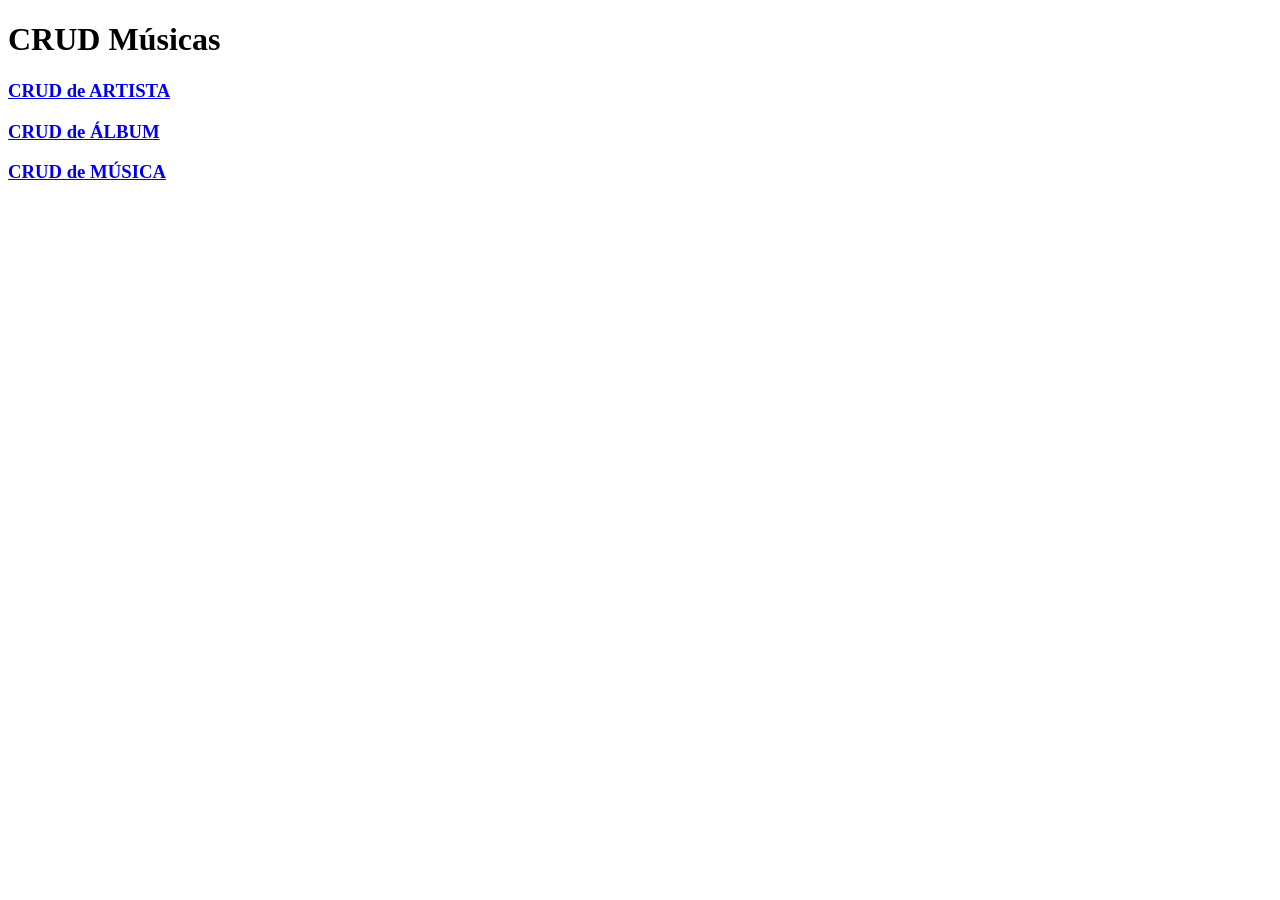
==== index.html @ 6e8c7db1 "Primeiro commit" ====
<!DOCTYPE html>
<html>

<head>
    <meta http-equiv="content-type" content="text/html; charset=UTF-8">
    <title>Trabalho CRUD</title>
</head>

<body>
    <h1>CRUD Músicas</h1>
    <h3><a href="artistaSelect.php">CRUD de ARTISTA</a></h3>
    <h3><a href="albumSelect.php">CRUD de ÁLBUM</a></h3>
    <h3><a href="musicaSelect.php">CRUD de MÚSICA</a></h3>
</body>

</html>
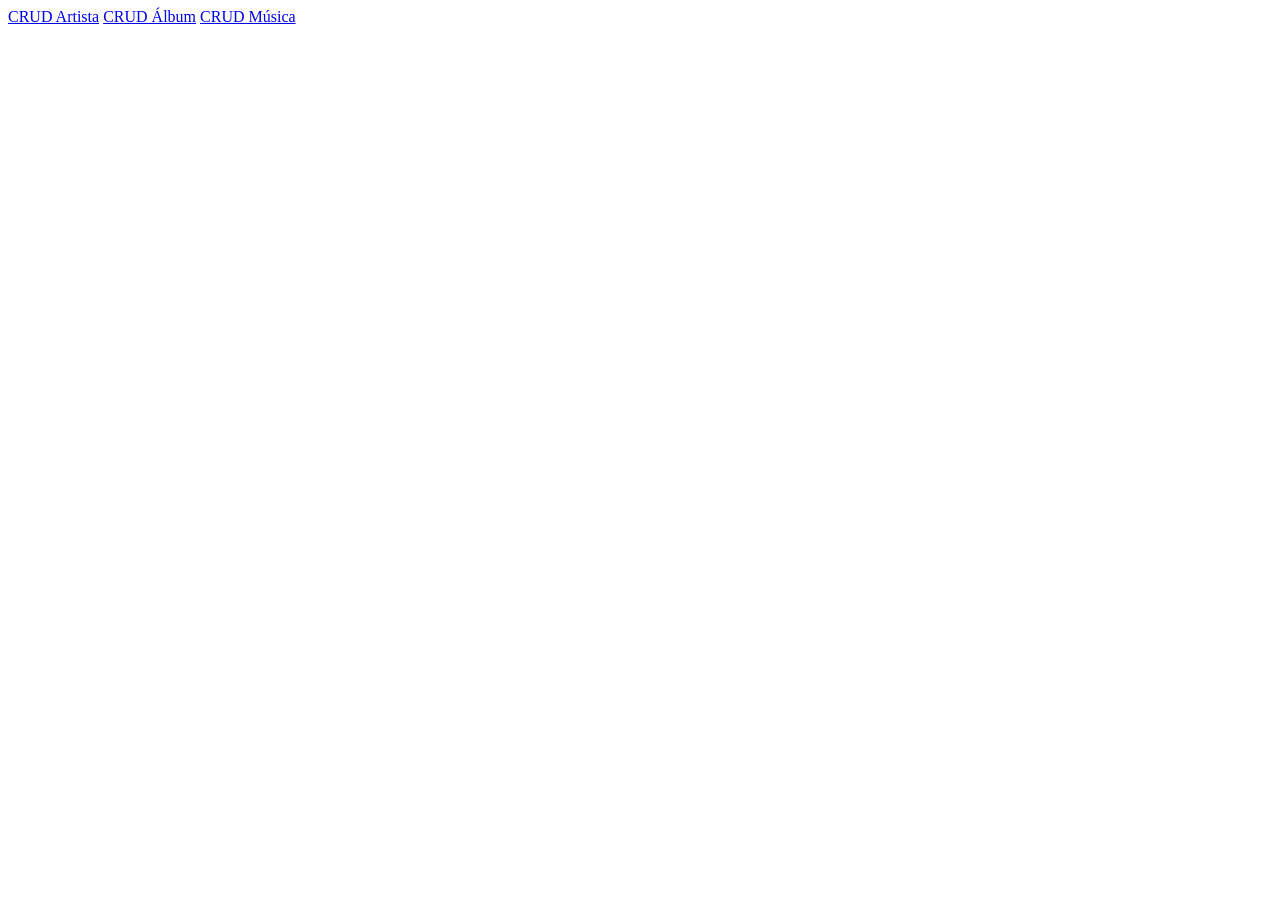
==== commit c8d9fb03: "Correções de identação" ====
--- a/index.html
+++ b/index.html
@@ -7,10 +7,9 @@
 </head>
 
 <body>
-    <h1>CRUD Músicas</h1>
-    <h3><a href="artistaSelect.php">CRUD de ARTISTA</a></h3>
-    <h3><a href="albumSelect.php">CRUD de ÁLBUM</a></h3>
-    <h3><a href="musicaSelect.php">CRUD de MÚSICA</a></h3>
+    <a href="artistaSelect.php">CRUD Artista</a>
+    <a href="albumSelect.php">CRUD Álbum</a>
+    <a href="musicaSelect.php">CRUD Música</a>
 </body>
 
 </html>
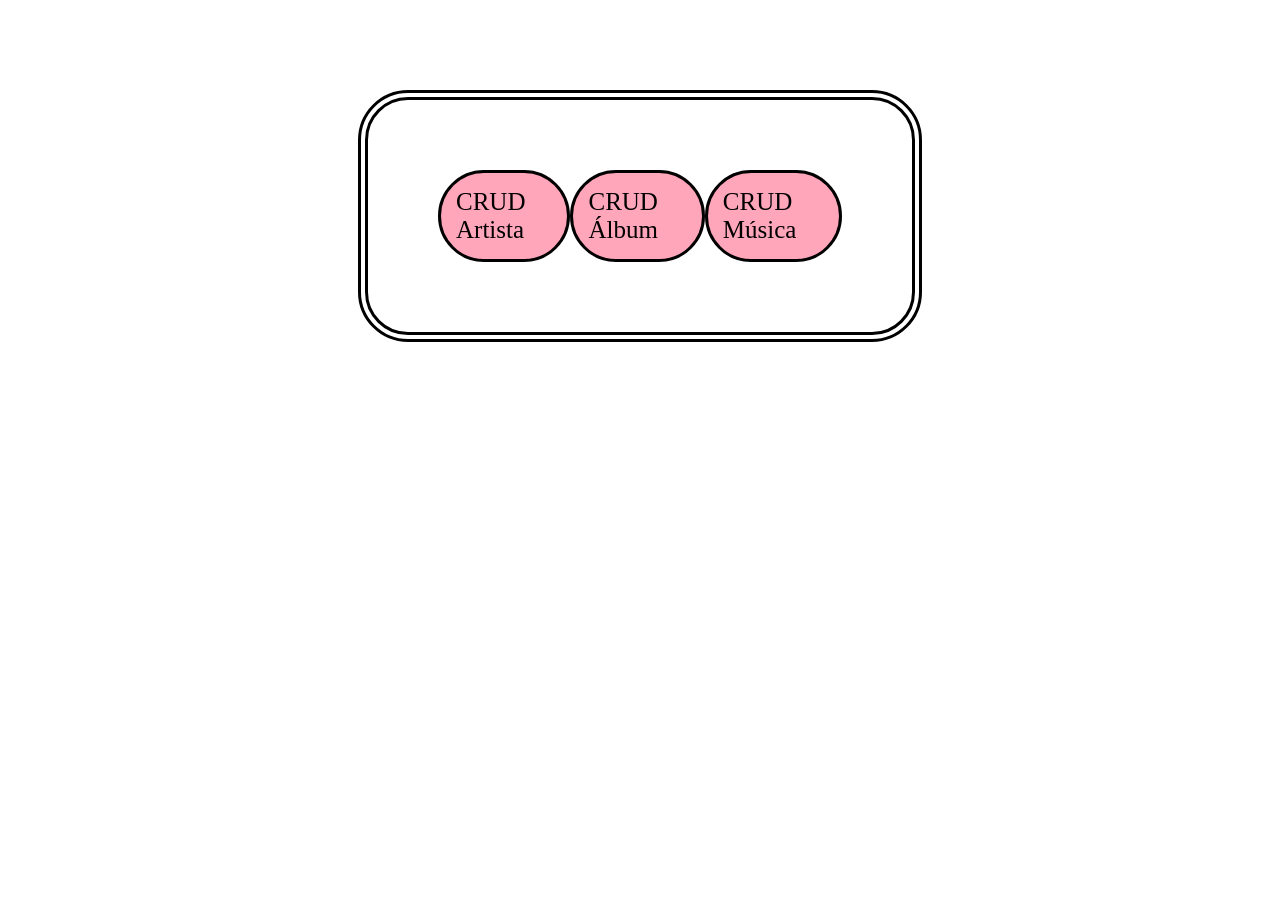
==== commit 0c056e4b: "Estilo das tabelas" ====
--- a/index.html
+++ b/index.html
@@ -3,13 +3,16 @@
 
 <head>
     <meta http-equiv="content-type" content="text/html; charset=UTF-8">
-    <title>Trabalho CRUD</title>
+    <title>Trabalho Prático</title>
+    <link rel="stylesheet" href="style.css">
 </head>
 
 <body>
-    <a href="artistaSelect.php">CRUD Artista</a>
-    <a href="albumSelect.php">CRUD Álbum</a>
-    <a href="musicaSelect.php">CRUD Música</a>
+    <div class="index">
+        <a href="artistaSelect.php" class="crud">CRUD Artista</a>
+        <a href="albumSelect.php" class="crud">CRUD Álbum</a>
+        <a href="musicaSelect.php" class="crud">CRUD Música</a>
+    </div>
 </body>
 
 </html>
--- a/style.css
+++ b/style.css
@@ -0,0 +1,76 @@
+.index {
+    display: flex;
+    justify-content: space-around;
+    margin: 90px 350px;
+    padding: 70px;
+    border: double black 10px;
+    border-radius: 50px;
+}
+
+.crud {
+    background-color: #ffa6bb;
+    color: black;
+    border: black solid 3px;
+    font-size: 25px;
+    text-decoration: none;
+    padding: 15px;
+    border-radius: 50px;
+}
+
+.crud:hover {
+    background-color: black;
+    color: #ffa6bb;
+}
+
+.titulo {
+    display: flex;
+    justify-content: center;
+    font-size: 32px;
+    padding: 20px;
+}
+
+.table {
+    display: flex;
+    justify-content: center;
+}
+
+.table td {
+    padding: 10px;
+    border: black 2px solid;
+    font-size: 20px;
+}
+
+.cabecalho {
+    background-color: #ffa6bb;
+}
+
+.cadastrar {
+    display: flex;
+    justify-content: center;
+    padding: 20px;
+}
+
+.cadastrar a {
+    text-decoration: none;
+    font-size: 20px;
+    color: black;
+    background-color: #ffa6bb;
+    padding: 15px;
+    border: black solid 3px;
+    border-radius: 20px;
+}
+
+.cadastrar a:hover {
+    background-color: black;
+    color: #ffa6bb;
+}
+
+.alterar {
+    color: #0059ff;
+    text-decoration: none;
+}
+
+.excluir {
+    color: #ff0000;
+    text-decoration: none;
+}
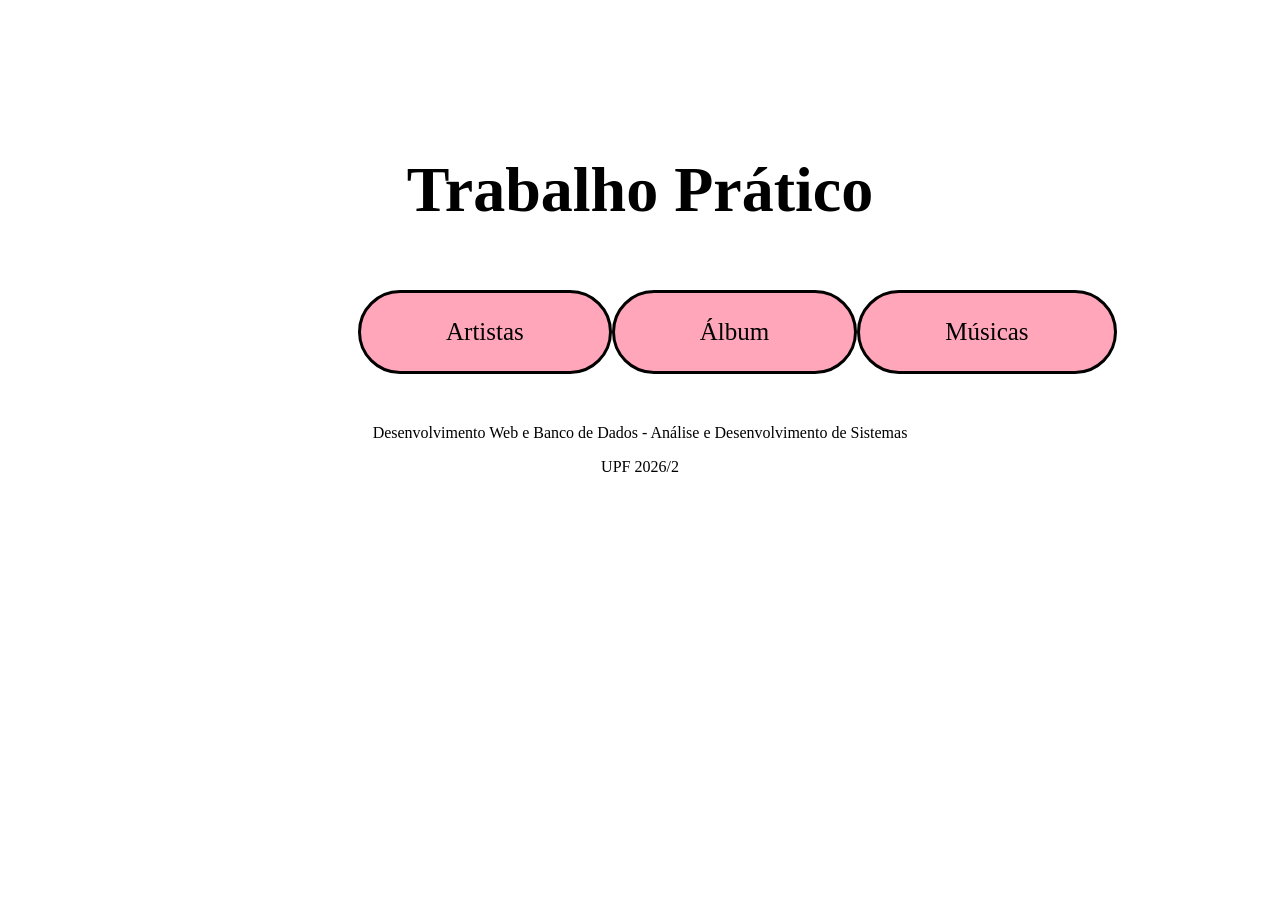
==== commit bbfcace6: "refatoração" ====
--- a/index.html
+++ b/index.html
@@ -1,18 +1,27 @@
 <!DOCTYPE html>
 <html>
 
-<head>
-    <meta http-equiv="content-type" content="text/html; charset=UTF-8">
-    <title>Trabalho Prático</title>
-    <link rel="stylesheet" href="style.css">
-</head>
+    <head>
+        <meta http-equiv="content-type" content="text/html; charset=UTF-8">
+        <title>Trabalho Prático</title>
+        <link rel="stylesheet" href="style.css">
+    </head>
 
-<body>
-    <div class="index">
-        <a href="artistaSelect.php" class="crud">CRUD Artista</a>
-        <a href="albumSelect.php" class="crud">CRUD Álbum</a>
-        <a href="musicaSelect.php" class="crud">CRUD Música</a>
-    </div>
-</body>
+    <body>
+        <div class="index">
+            <div class="titulo">
+                <h1>Trabalho Prático</h1>
+            </div>
+            <div class="links">
+                <a href="artistaSelect.php" class="crud">Artistas</a>
+                <a href="albumSelect.php" class="crud">Álbum</a>
+                <a href="musicaSelect.php" class="crud">Músicas</a>
+            </div>
+            <footer>
+                <p>Desenvolvimento Web e Banco de Dados - Análise e Desenvolvimento de Sistemas</p>
+                <p>UPF 2026/2</p>
+            </footer>
+        </div>
+    </body>
 
 </html>
--- a/style.css
+++ b/style.css
@@ -1,25 +1,30 @@
 .index {
+    margin: 90px 350px;
+}
+
+.links {
     display: flex;
     justify-content: space-around;
-    margin: 90px 350px;
-    padding: 70px;
-    border: double black 10px;
-    border-radius: 50px;
 }
 
 .crud {
     background-color: #ffa6bb;
     color: black;
-    border: black solid 3px;
     font-size: 25px;
     text-decoration: none;
-    padding: 15px;
+    border: black solid 3px;
     border-radius: 50px;
+    padding: 25px 85px;
 }
 
 .crud:hover {
-    background-color: black;
+    background-color: #5e002d;
     color: #ffa6bb;
+}
+
+footer {
+    margin-top: 50px;
+    text-align: center;
 }
 
 .titulo {
@@ -61,7 +66,7 @@
 }
 
 .cadastrar a:hover {
-    background-color: black;
+    background-color: #5e002d;
     color: #ffa6bb;
 }
 
